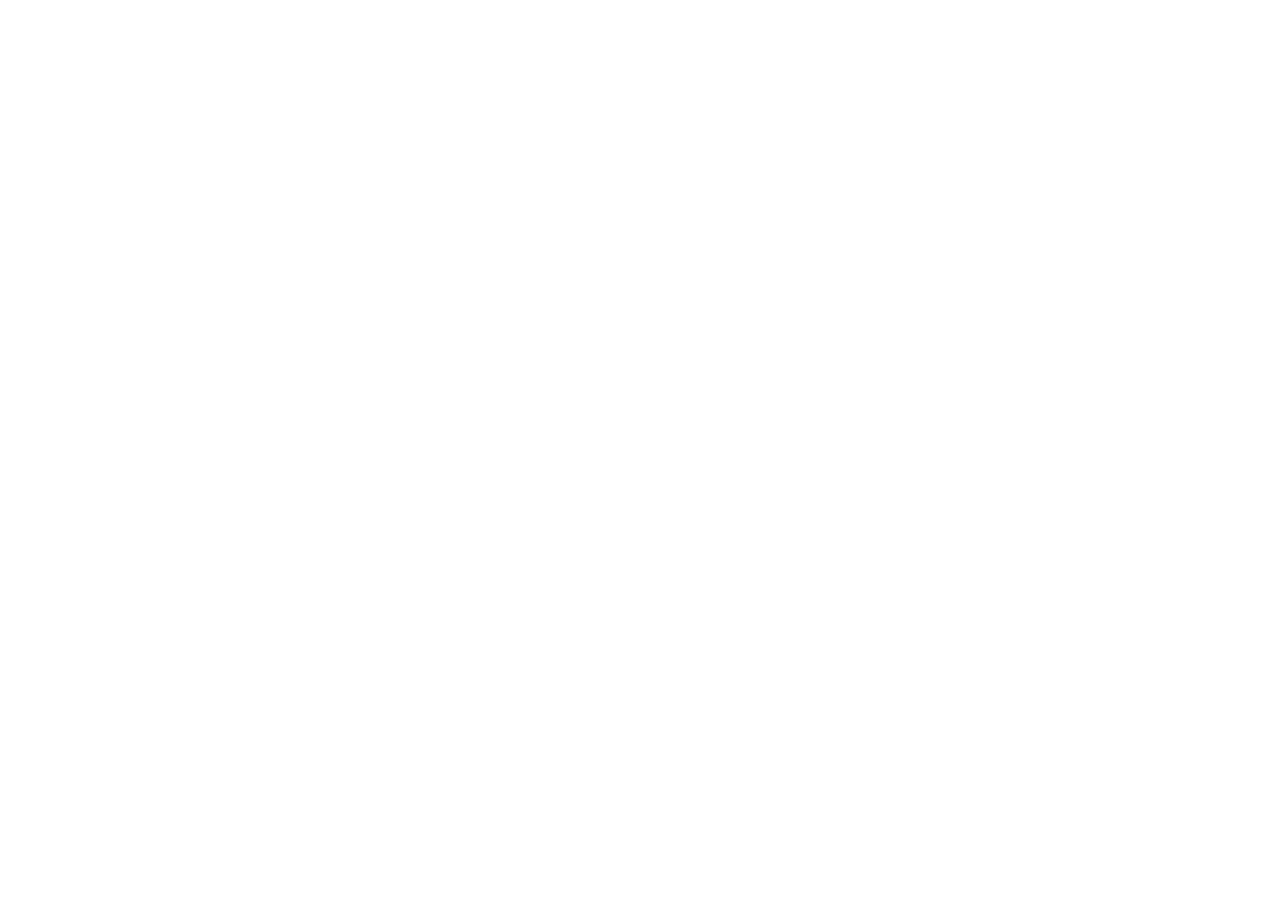
==== index.html @ 156d7a03 "initial commit" ====
<!DOCTYPE html>
<html lang="en">
<head>
    <meta charset="UTF-8">
    <meta http-equiv="X-UA-Compatible" content="IE=edge">
    <meta name="viewport" content="width=device-width, initial-scale=1.0">
    <link rel="stylesheet" href="style.css">
    <title>Document</title>
</head>
<body>
    <script src="main.js"></script>
</body>
</html>
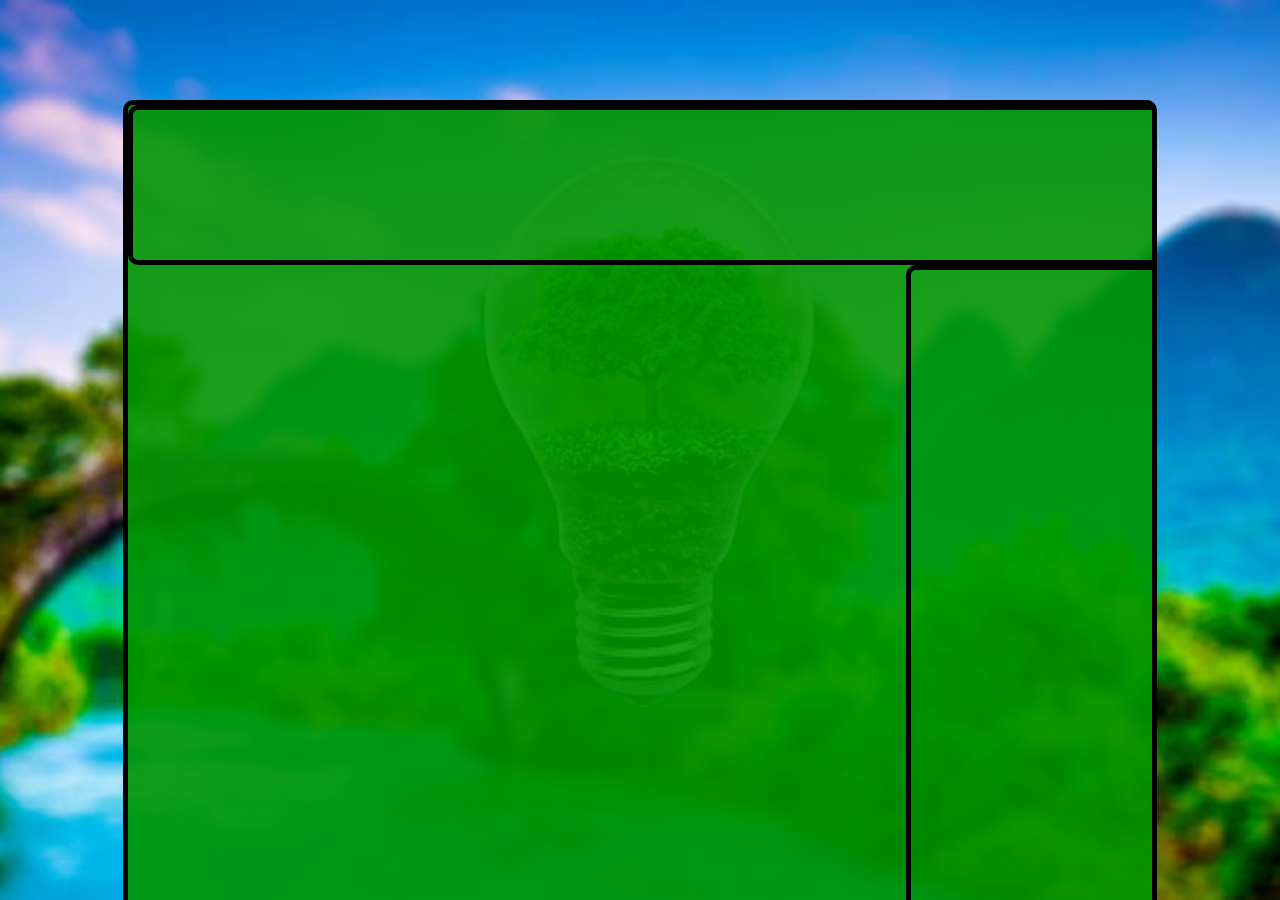
==== commit 9e0047cf: "test1" ====
--- a/index.html
+++ b/index.html
@@ -1,13 +1,27 @@
 <!DOCTYPE html>
 <html lang="en">
-<head>
-    <meta charset="UTF-8">
-    <meta http-equiv="X-UA-Compatible" content="IE=edge">
-    <meta name="viewport" content="width=device-width, initial-scale=1.0">
-    <link rel="stylesheet" href="style.css">
-    <title>Document</title>
-</head>
-<body>
+  <head>
+    <meta charset="UTF-8" />
+    <meta http-equiv="X-UA-Compatible" content="IE=edge" />
+    <meta name="viewport" content="width=device-width, initial-scale=1.0" />
+    <link rel="stylesheet" href="style.css" />
+    <title>Go Green</title>
+  </head>
+  <body>
+      <!-- <h1>Green Tech</h1> -->
+        <div class="background-image">
+            <div class="container" id="block1">
+                <div id="trash-verde"></div>
+                <div id="trash-galben"></div>
+                <div id="trash-albastru"></div>
+                <div class="upper-container" id="block3"></div>
+                <div class="right-container" id="block2"></div>
+                <div class="earth"></div>
+            </div>
+        </div>
+
+    
+
     <script src="main.js"></script>
-</body>
-</html>+  </body>
+</html>
--- a/style.css
+++ b/style.css
@@ -0,0 +1,100 @@
+@media screen and (min-width: 480px) {
+  * {
+    margin: 0;
+    padding: 0;
+  }
+
+  .background-image {
+    background-image: url("background.jpg");
+    height: 100%;
+    width: 100%;
+    background-size: cover;
+    background-position: center;
+    background-repeat: no-repeat;
+    position: fixed;
+  }
+
+  .container {
+    width: 80%;
+    height: 1300px;
+    border: 5px solid black;
+    margin: auto;
+    overflow: hidden;
+    background-color: rgba(0, 149, 0, 0.9);
+    border-radius: 10px;
+    margin-top: 100px;
+  }
+
+  .right-container {
+    width: 600px;
+    height:100%;
+    border: 5px solid black;
+    overflow: hidden;
+    background-color: rgb();
+    border-radius: 10px;
+    margin-left: 76%;
+    position: relative;
+  }
+
+  .upper-container {
+    width: 100%;
+    height: 150px;
+    border: 5px solid black;
+    overflow: hidden;
+    background-color: rgb();
+    border-radius: 10px;
+
+  }
+
+  .earth {
+    width: 100%;
+    height: 50px;
+    border: 1px solid black;
+    overflow: hidden;
+    background-color: rgb(122, 58, 12);
+    border-radius: 10px;
+  }
+
+
+
+
+#trash-verde{
+    background-image: url("./verde-sticladesticla.png");
+    position: absolute;
+    height: 100%;
+    width: 100%;
+    margin-top: 1050px;
+    left: 1200px;
+    background-repeat: no-repeat;
+    background-size: 220px 250px;
+        
+}
+
+#trash-galben{
+    background-image: url("./galben-plasticmetal.png");
+    position: absolute;
+    height: 100%;
+    width: 100%;
+    margin-top: 1050px;
+    left: 550px;
+    background-repeat: no-repeat;
+    background-size: 220px 250px;
+        
+}
+
+
+#trash-albastru{
+    background-image: url("./labastru-hartie.png");
+    position: absolute;
+    height: 100%;
+    width: 100%;
+    margin-top: 1050px;
+    left: 1800px;
+    background-repeat: no-repeat;
+    background-size: 220px 250px;
+        
+}
+
+
+
+}
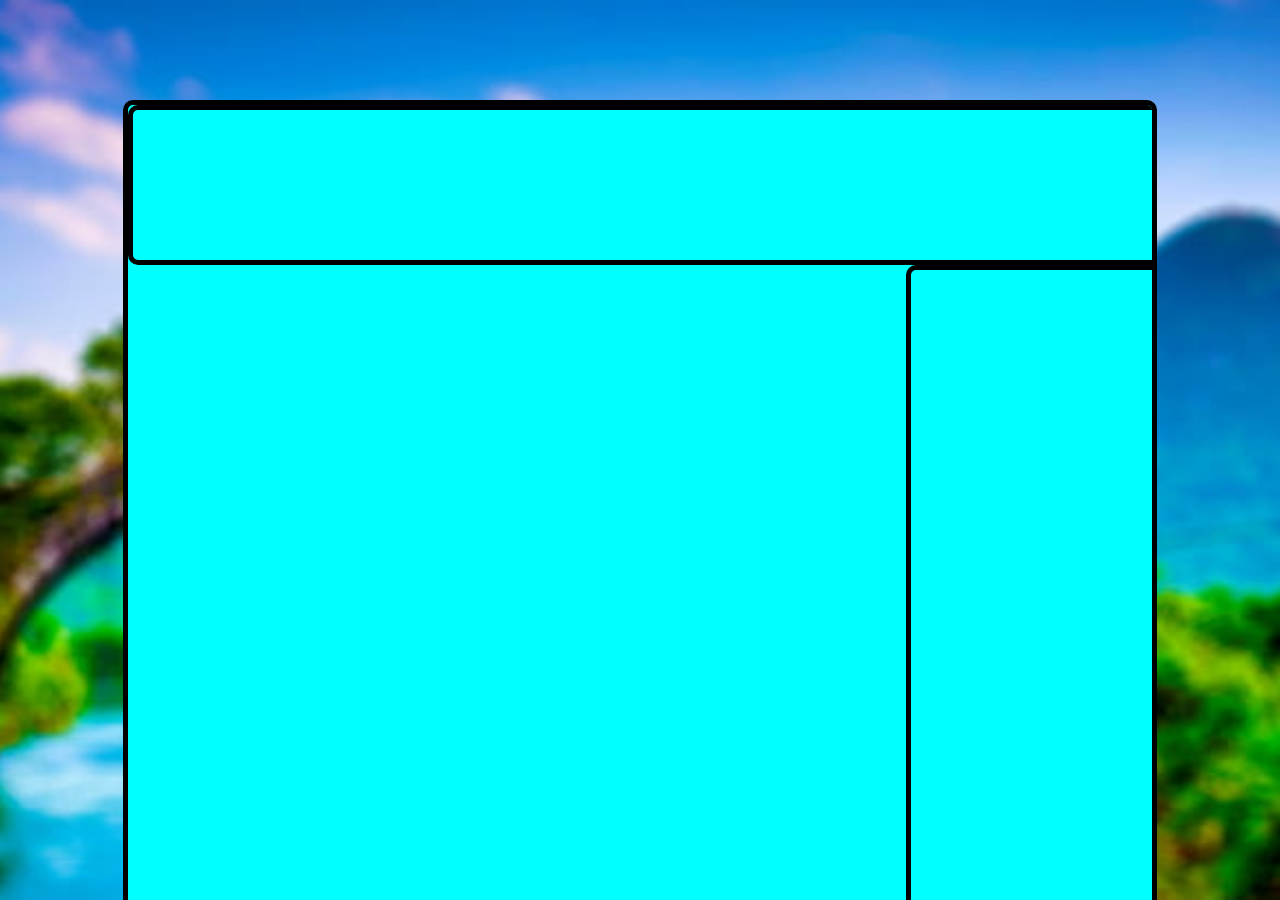
==== commit 7b398a0e: "test2" ====
--- a/index.html
+++ b/index.html
@@ -1,5 +1,5 @@
 <!DOCTYPE html>
-<html lang="en">
+<html lang="en" onclick="click_to_start()">
   <head>
     <meta charset="UTF-8" />
     <meta http-equiv="X-UA-Compatible" content="IE=edge" />
@@ -7,16 +7,25 @@
     <link rel="stylesheet" href="style.css" />
     <title>Go Green</title>
   </head>
-  <body>
+  <body">
       <!-- <h1>Green Tech</h1> -->
-        <div class="background-image">
-            <div class="container" id="block1">
-                <div id="trash-verde"></div>
-                <div id="trash-galben"></div>
-                <div id="trash-albastru"></div>
-                <div class="upper-container" id="block3"></div>
-                <div class="right-container" id="block2"></div>
-                <div class="earth"></div>
+      <div class="background-image">
+          <div class="container" id="block1">
+            <div class = 
+              <div id="trash-verde"></div>
+              <div id="trash-galben"></div>
+              <div id="trash-albastru"></div>
+              <div class="upper-container" id="block3"></div>
+              <div class="earth"></div>
+              <div class="right-container" id="block2"></div>
+              <div id="sticla"></div>
+              <div id="hartie"></div>
+              <div id="metal"></div>
+              <div id="plastic"></div>
+              <div id="stopwatch">
+                <button id="handler" onclick="startStop()" >START</button>
+                <button onclick="Reset()">Reset</button>
+            </div>
             </div>
         </div>
 
--- a/style.css
+++ b/style.css
@@ -1,4 +1,7 @@
-@media screen and (min-width: 480px) {
+@media screen and (min-width: 480px)
+
+ {
+    @layer theme, layout, utilities;
   * {
     margin: 0;
     padding: 0;
@@ -20,7 +23,7 @@
     border: 5px solid black;
     margin: auto;
     overflow: hidden;
-    background-color: rgba(0, 149, 0, 0.9);
+    background-color: cyan;
     border-radius: 10px;
     margin-top: 100px;
   }
@@ -47,12 +50,14 @@
   }
 
   .earth {
-    width: 100%;
-    height: 50px;
+    width: 60.8%;
+    height: 100px;
     border: 1px solid black;
     overflow: hidden;
     background-color: rgb(122, 58, 12);
     border-radius: 10px;
+    position: fixed;
+    top: 1301px;
   }
 
 
@@ -61,40 +66,106 @@
 #trash-verde{
     background-image: url("./verde-sticladesticla.png");
     position: absolute;
-    height: 100%;
-    width: 100%;
-    margin-top: 1050px;
+    height: 300px;
+    width: 300px;
+    top: 1050px;
     left: 1200px;
     background-repeat: no-repeat;
     background-size: 220px 250px;
+    
         
 }
 
-#trash-galben{
+#sticla{
+    background-image: url("./sticla.png");
+    /* background-color: black; */
+    position: absolute;
+    height: 270px;
+    width: 200px;
+    top: 20px;
+    left: 1200px;
+    background-repeat: no-repeat;
+    background-size: 220px 250px;
+}
+
+#hartie{
+    background-image: url("./hartie.png");
+    /* background-color: black; */
+    position: absolute;
+    height: 270px;
+    width: 200px;
+   
+    margin-top: -1500px;
+    left: 800px;
+    background-repeat: no-repeat;
+    background-size: 190px 250px;
+}
+
+#metal{
+    background-image: url("./metal.png");
+    /* background-color: black; */
+    position: absolute;
+    height: 270px;
+    width: 200px;
+   
+    margin-top: -1500px;
+    left: 1000px;
+    background-repeat: no-repeat;
+    background-size: 190px 250px;
+}
+
+#plastic{
+    background-image: url("./plastic.png");
+    /* background-color: black; */
+    position: absolute;
+    height: 270px;
+    width: 200px;
+   
+    margin-top: -1500px;
+    left: 1500px;
+    background-repeat: no-repeat;
+    background-size: 130px 260px;
+}
+
+
+
+
+
+
+/* #trash-galben{
     background-image: url("./galben-plasticmetal.png");
     position: absolute;
     height: 100%;
     width: 100%;
-    margin-top: 1050px;
+    margin-top: 950px;
     left: 550px;
     background-repeat: no-repeat;
     background-size: 220px 250px;
         
-}
+} */
 
 
-#trash-albastru{
+/* #trash-albastru{
     background-image: url("./labastru-hartie.png");
     position: absolute;
     height: 100%;
     width: 100%;
-    margin-top: 1050px;
+    margin-top: 950px;
     left: 1800px;
     background-repeat: no-repeat;
     background-size: 220px 250px;
         
-}
+} */
 
 
 
 }
+
+
+/* #stopwatch{
+    background-color: transparent;
+    width: 200px;
+    height: 200px;
+    margin auto;
+    padding-top: 20px;
+} */
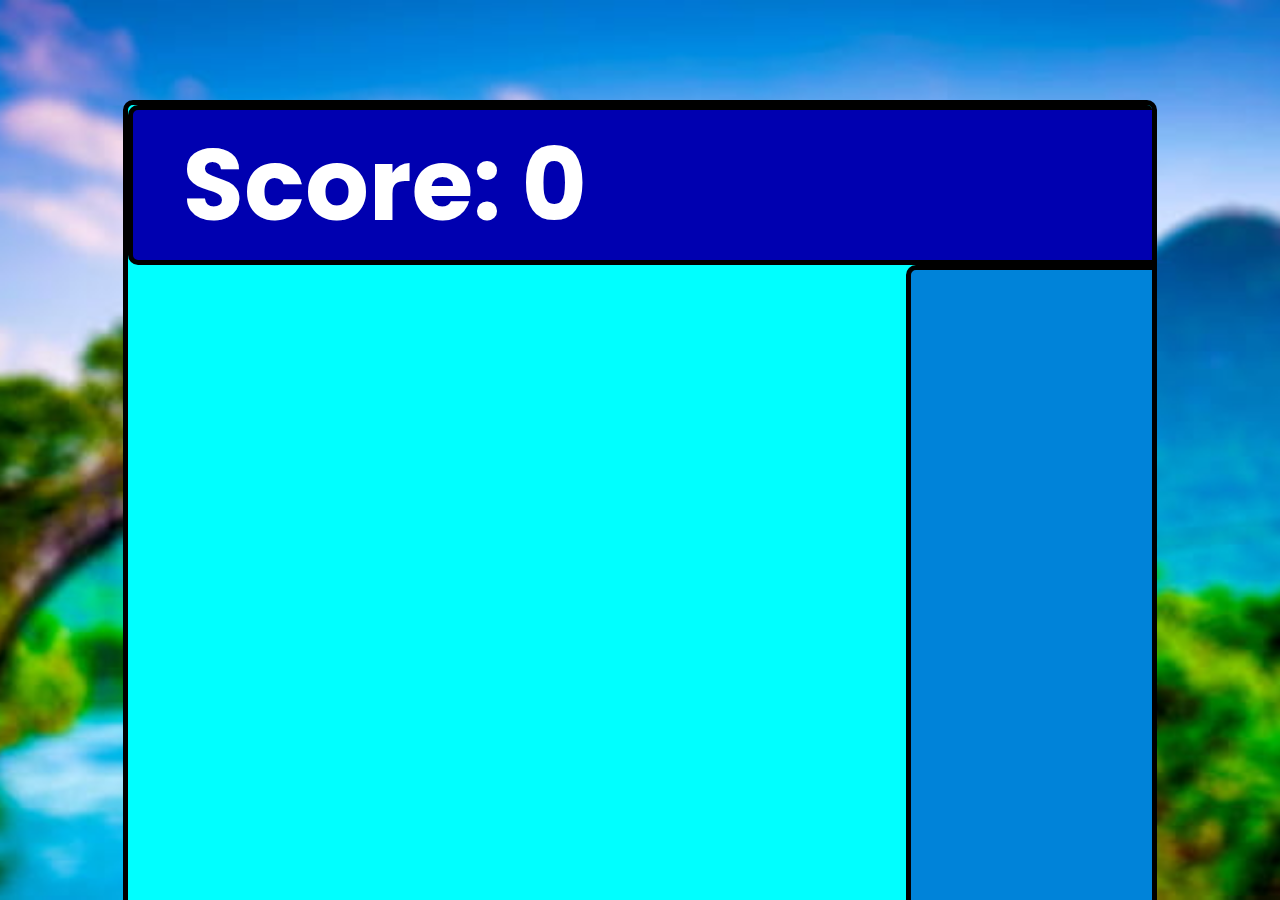
==== commit 4c465cab: "implementare scor" ====
--- a/index.html
+++ b/index.html
@@ -11,20 +11,42 @@
       <!-- <h1>Green Tech</h1> -->
       <div class="background-image">
           <div class="container" id="block1">
-            <div class = 
-              <div id="trash-verde"></div>
-              <div id="trash-galben"></div>
-              <div id="trash-albastru"></div>
-              <div class="upper-container" id="block3"></div>
-              <div class="earth"></div>
-              <div class="right-container" id="block2"></div>
-              <div id="sticla"></div>
-              <div id="hartie"></div>
-              <div id="metal"></div>
-              <div id="plastic"></div>
+            <div class="lower-container"></div>
+            <div id="sticla"></div>
+            <div id="trash-verde"></div>
+            <div class="upper-container" id="block3">
+              <div class="score">
+                Score: <span id="score">0</span>
+              </div>
+            </div>
+            <div class="earth"></div>
+            <div class="right-container" id="block2"></div>
+            <img id="copac1" src="tree1.svg">
+            <!-- <img class="copac2" src="./copac2.png">
+            <img class="copac3" src="./copac3.png">
+            <img class="copac4" src="./copac4.png">
+            <img class="copac5" src="./copac5.png">
+            <img class="copac6" src="./copac6.png"> -->
+
+            <div id="js_timer">
+              <div id="timer">
+                00:00
+              </div>
+              <button onclick="pause()"></button>
+              
+            <div>
+              
+  
+              
+              
               <div id="stopwatch">
                 <button id="handler" onclick="startStop()" >START</button>
                 <button onclick="Reset()">Reset</button>
+
+                <div id="home">
+                  <a href="./home.html">Home</a>
+                </div>
+                
             </div>
             </div>
         </div>
--- a/style.css
+++ b/style.css
@@ -1,3 +1,4 @@
+@import url(https://fonts.googleapis.com/css?family=Poppins);
 @media screen and (min-width: 480px)
 
  {
@@ -33,7 +34,7 @@
     height:100%;
     border: 5px solid black;
     overflow: hidden;
-    background-color: rgb();
+    background-color: rgba(0, 0, 176, 0.488);
     border-radius: 10px;
     margin-left: 76%;
     position: relative;
@@ -44,13 +45,12 @@
     height: 150px;
     border: 5px solid black;
     overflow: hidden;
-    background-color: rgb();
-    border-radius: 10px;
-
+    background-color: rgb(0, 0, 176);
+    border-radius: 10px;
   }
 
   .earth {
-    width: 60.8%;
+    width: 80%;
     height: 100px;
     border: 1px solid black;
     overflow: hidden;
@@ -60,7 +60,63 @@
     top: 1301px;
   }
 
-
+ #copac1 {
+  width: 200px;
+  height: 200px;
+  position: fixed;
+  top: 1150px;
+  right: 500px;
+ }
+
+ .copac2 {
+  width: 200px;
+  height: 200px;
+  position: fixed;
+  top: 1150px;
+  right: 500px;
+ }
+
+ .copac3 {
+  width: 200px;
+  height: 200px;
+  position: fixed;
+  top: 1150px;
+  right: 500px;
+ }
+
+ .copac4 {
+  width: 200px;
+  height: 200px;
+  position: fixed;
+  top: 1150px;
+  right: 500px;
+ }
+
+ .copac5 {
+  width: 200px;
+  height: 200px;
+  position: fixed;
+  top: 1150px;
+  right: 500px;
+ }
+
+ .copac6 {
+  width: 200px;
+  height: 200px;
+  position: fixed;
+  top: 1150px;
+  right: 500px;
+ }
+
+
+
+  .score {
+    font-size: 100px;
+    font-family: "Poppins";
+    font-weight: bold;
+    margin-left: 50px;
+    color: white;
+  }
 
 
 #trash-verde{
@@ -76,6 +132,7 @@
         
 }
 
+
 #sticla{
     background-image: url("./sticla.png");
     /* background-color: black; */
@@ -88,7 +145,7 @@
     background-size: 220px 250px;
 }
 
-#hartie{
+/* #hartie{
     background-image: url("./hartie.png");
     /* background-color: black; */
     position: absolute;
@@ -99,9 +156,9 @@
     left: 800px;
     background-repeat: no-repeat;
     background-size: 190px 250px;
-}
-
-#metal{
+} */
+
+/* #metal{
     background-image: url("./metal.png");
     /* background-color: black; */
     position: absolute;
@@ -112,9 +169,9 @@
     left: 1000px;
     background-repeat: no-repeat;
     background-size: 190px 250px;
-}
-
-#plastic{
+} */
+
+/* #plastic{
     background-image: url("./plastic.png");
     /* background-color: black; */
     position: absolute;
@@ -132,6 +189,7 @@
 
 
 
+
 /* #trash-galben{
     background-image: url("./galben-plasticmetal.png");
     position: absolute;
@@ -159,13 +217,10 @@
 
 
 
-}
-
-
 /* #stopwatch{
     background-color: transparent;
     width: 200px;
     height: 200px;
-    margin auto;
+    margin: auto;
     padding-top: 20px;
 } */
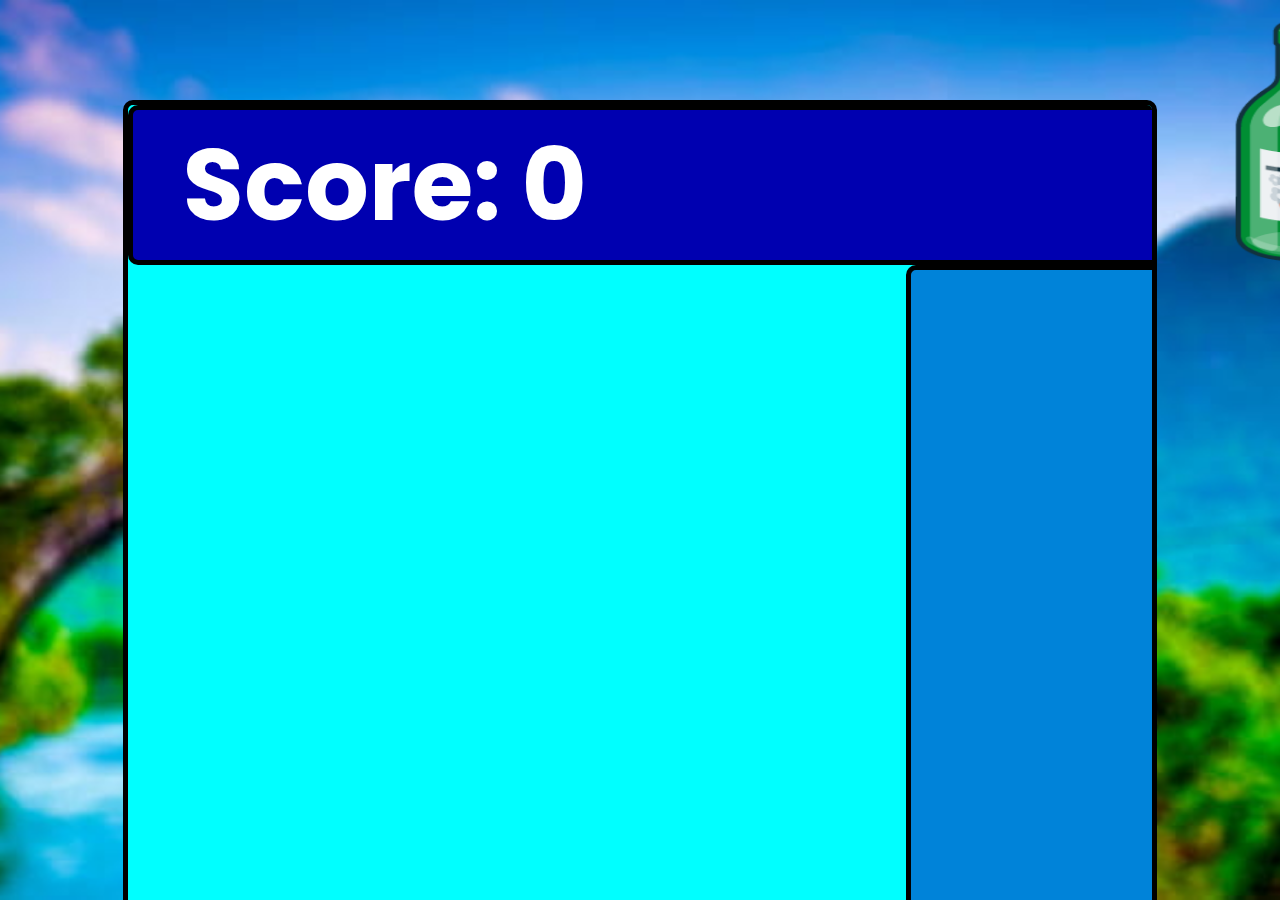
==== commit ebbcc214: "FinalGreenTech" ====
--- a/index.html
+++ b/index.html
@@ -7,7 +7,7 @@
     <link rel="stylesheet" href="style.css" />
     <title>Go Green</title>
   </head>
-  <body">
+  <body onclick="click_to_start_game()">
       <!-- <h1>Green Tech</h1> -->
       <div class="background-image">
           <div class="container" id="block1">
